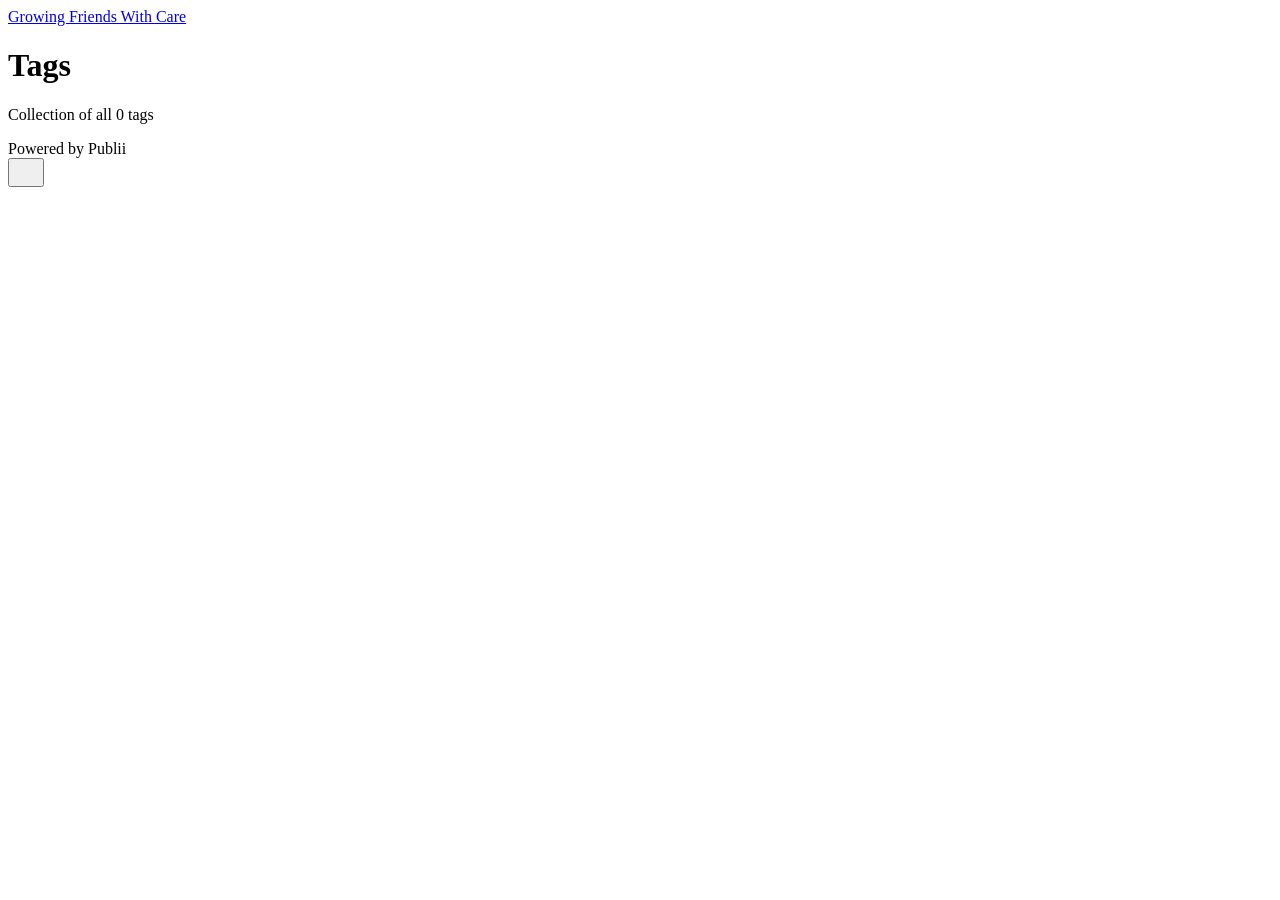
==== tags/index.html @ 8431e164 "Publii: update content" ====
<!DOCTYPE html><html lang="en-gb"><head><meta charset="utf-8"><meta http-equiv="X-UA-Compatible" content="IE=edge"><meta name="viewport" content="width=device-width,initial-scale=1"><title>All tags - Growing Friends With Care</title><meta name="robots" content="noindex, follow"><meta name="generator" content="Publii Open-Source CMS for Static Site"><link rel="alternate" type="application/atom+xml" href="https://growingfriendswithcare.com/feed.xml" title="Growing Friends With Care - RSS"><link rel="alternate" type="application/json" href="https://growingfriendswithcare.com/feed.json" title="Growing Friends With Care - JSON"><meta property="og:title" content="Growing Friends With Care"><meta property="og:site_name" content="Growing Friends With Care"><meta property="og:description" content=""><meta property="og:url" content="https://growingfriendswithcare.com/tags/"><meta property="og:type" content="website"><link rel="stylesheet" href="https://growingfriendswithcare.com/assets/css/style.css?v&#x3D;a0ba884548820066dfadd8416036abba"><script type="application/ld+json">{"@context":"http://schema.org","@type":"Organization","name":"Growing Friends With Care","url":"https://growingfriendswithcare.com/"}</script><noscript><style>img[loading] {
                    opacity: 1;
                }</style></noscript></head><body class="tags-template"><header class="top js-header"><a class="logo" href="https://growingfriendswithcare.com/">Growing Friends With Care</a></header><main class="page page--tags"><div class="hero hero--noimage"><header class="hero__content"><div class="wrapper"><h1>Tags</h1><p class="page__desc">Collection of all 0 tags</p></div></header></div><div class="wrapper"><ul class="feed feed--grid"></ul></div></main><footer class="footer"><div class="wrapper"><div class="footer__copyright">Powered by Publii</div><button id="backToTop" class="footer__bttop" aria-label="Back to top" title="Back to top"><svg width="20" height="20"><use xlink:href="https://growingfriendswithcare.com/assets/svg/svg-map.svg#toparrow"/></svg></button></div></footer><script defer="defer" src="https://growingfriendswithcare.com/assets/js/scripts.min.js?v&#x3D;dafec4f87fead6718cb125f0b0fc8441"></script><script>window.publiiThemeMenuConfig={mobileMenuMode:'sidebar',animationSpeed:300,submenuWidth: 'auto',doubleClickTime:500,mobileMenuExpandableSubmenus:true,relatedContainerForOverlayMenuSelector:'.top'};</script><script>var images = document.querySelectorAll('img[loading]');
        for (var i = 0; i < images.length; i++) {
            if (images[i].complete) {
                images[i].classList.add('is-loaded');
            } else {
                images[i].addEventListener('load', function () {
                    this.classList.add('is-loaded');
                }, false);
            }
        }</script></body></html>
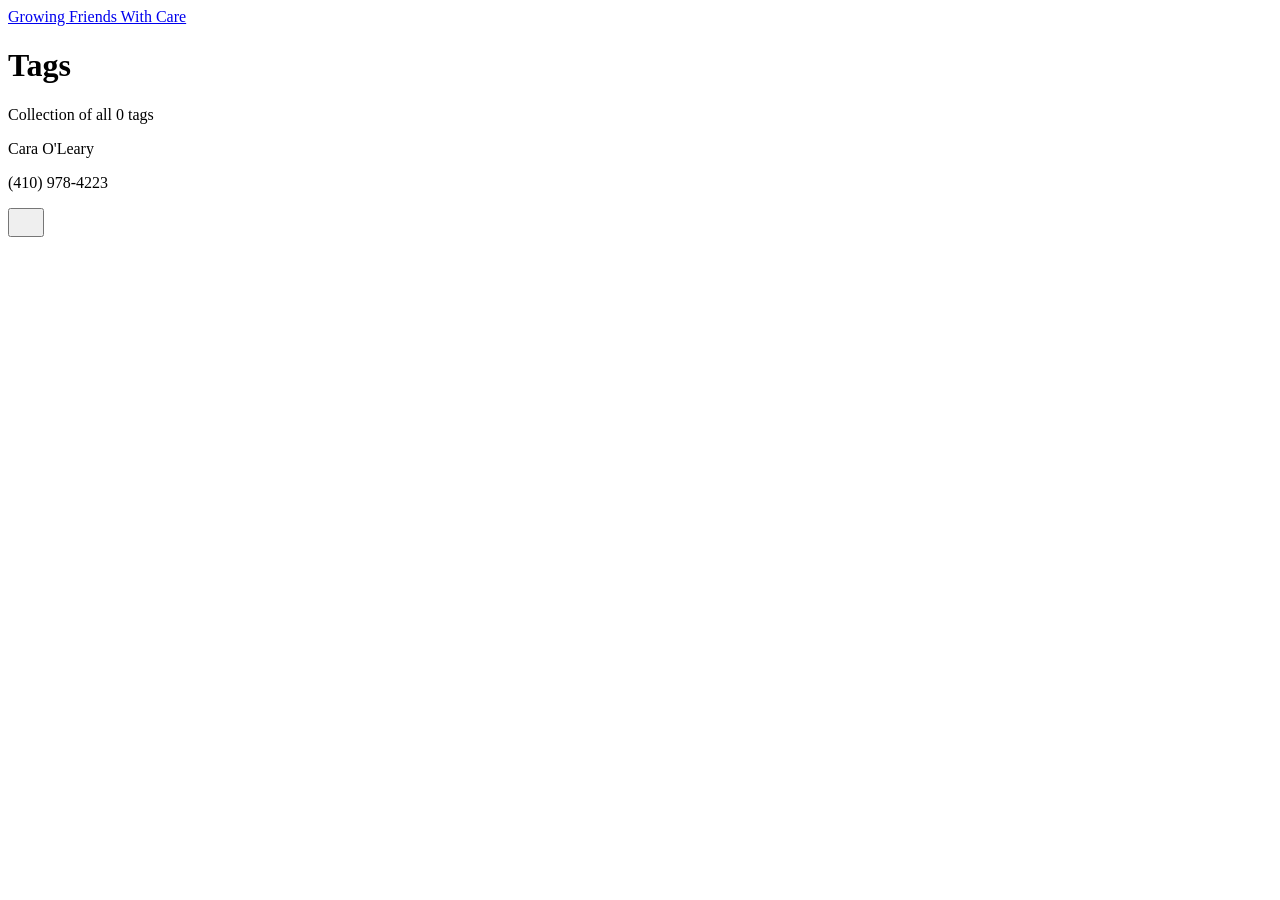
==== commit b9c65f9e: "Publii: update content" ====
--- a/tags/index.html
+++ b/tags/index.html
@@ -1,6 +1,6 @@
-<!DOCTYPE html><html lang="en-gb"><head><meta charset="utf-8"><meta http-equiv="X-UA-Compatible" content="IE=edge"><meta name="viewport" content="width=device-width,initial-scale=1"><title>All tags - Growing Friends With Care</title><meta name="robots" content="noindex, follow"><meta name="generator" content="Publii Open-Source CMS for Static Site"><link rel="alternate" type="application/atom+xml" href="https://growingfriendswithcare.com/feed.xml" title="Growing Friends With Care - RSS"><link rel="alternate" type="application/json" href="https://growingfriendswithcare.com/feed.json" title="Growing Friends With Care - JSON"><meta property="og:title" content="Growing Friends With Care"><meta property="og:site_name" content="Growing Friends With Care"><meta property="og:description" content=""><meta property="og:url" content="https://growingfriendswithcare.com/tags/"><meta property="og:type" content="website"><link rel="stylesheet" href="https://growingfriendswithcare.com/assets/css/style.css?v&#x3D;a0ba884548820066dfadd8416036abba"><script type="application/ld+json">{"@context":"http://schema.org","@type":"Organization","name":"Growing Friends With Care","url":"https://growingfriendswithcare.com/"}</script><noscript><style>img[loading] {
+<!DOCTYPE html><html lang="en-gb"><head><meta charset="utf-8"><meta http-equiv="X-UA-Compatible" content="IE=edge"><meta name="viewport" content="width=device-width,initial-scale=1"><title>All tags - Growing Friends With Care</title><meta name="robots" content="noindex, follow"><meta name="generator" content="Publii Open-Source CMS for Static Site"><link rel="alternate" type="application/atom+xml" href="https://growingfriendswithcare.com/feed.xml" title="Growing Friends With Care - RSS"><link rel="alternate" type="application/json" href="https://growingfriendswithcare.com/feed.json" title="Growing Friends With Care - JSON"><meta property="og:title" content="Growing Friends With Care"><meta property="og:site_name" content="Growing Friends With Care"><meta property="og:description" content=""><meta property="og:url" content="https://growingfriendswithcare.com/tags/"><meta property="og:type" content="website"><link rel="stylesheet" href="https://growingfriendswithcare.com/assets/css/style.css?v&#x3D;ea57a4f6234c77a5c6c8f253a4088c8f"><script type="application/ld+json">{"@context":"http://schema.org","@type":"Organization","name":"Growing Friends With Care","url":"https://growingfriendswithcare.com/"}</script><noscript><style>img[loading] {
                     opacity: 1;
-                }</style></noscript></head><body class="tags-template"><header class="top js-header"><a class="logo" href="https://growingfriendswithcare.com/">Growing Friends With Care</a></header><main class="page page--tags"><div class="hero hero--noimage"><header class="hero__content"><div class="wrapper"><h1>Tags</h1><p class="page__desc">Collection of all 0 tags</p></div></header></div><div class="wrapper"><ul class="feed feed--grid"></ul></div></main><footer class="footer"><div class="wrapper"><div class="footer__copyright">Powered by Publii</div><button id="backToTop" class="footer__bttop" aria-label="Back to top" title="Back to top"><svg width="20" height="20"><use xlink:href="https://growingfriendswithcare.com/assets/svg/svg-map.svg#toparrow"/></svg></button></div></footer><script defer="defer" src="https://growingfriendswithcare.com/assets/js/scripts.min.js?v&#x3D;dafec4f87fead6718cb125f0b0fc8441"></script><script>window.publiiThemeMenuConfig={mobileMenuMode:'sidebar',animationSpeed:300,submenuWidth: 'auto',doubleClickTime:500,mobileMenuExpandableSubmenus:true,relatedContainerForOverlayMenuSelector:'.top'};</script><script>var images = document.querySelectorAll('img[loading]');
+                }</style></noscript></head><body class="tags-template"><header class="top js-header"><a class="logo" href="https://growingfriendswithcare.com/">Growing Friends With Care</a></header><main class="page page--tags"><div class="hero hero--noimage"><header class="hero__content"><div class="wrapper"><h1>Tags</h1><p class="page__desc">Collection of all 0 tags</p></div></header></div><div class="wrapper"><ul class="feed feed--grid"></ul></div></main><footer class="footer"><div class="wrapper"><div class="footer__copyright"><p>Cara O'Leary</p><p>(410) 978-4223</p></div><button id="backToTop" class="footer__bttop" aria-label="Back to top" title="Back to top"><svg width="20" height="20"><use xlink:href="https://growingfriendswithcare.com/assets/svg/svg-map.svg#toparrow"/></svg></button></div></footer><script defer="defer" src="https://growingfriendswithcare.com/assets/js/scripts.min.js?v&#x3D;dafec4f87fead6718cb125f0b0fc8441"></script><script>window.publiiThemeMenuConfig={mobileMenuMode:'sidebar',animationSpeed:300,submenuWidth: 'auto',doubleClickTime:500,mobileMenuExpandableSubmenus:true,relatedContainerForOverlayMenuSelector:'.top'};</script><script>var images = document.querySelectorAll('img[loading]');
         for (var i = 0; i < images.length; i++) {
             if (images[i].complete) {
                 images[i].classList.add('is-loaded');
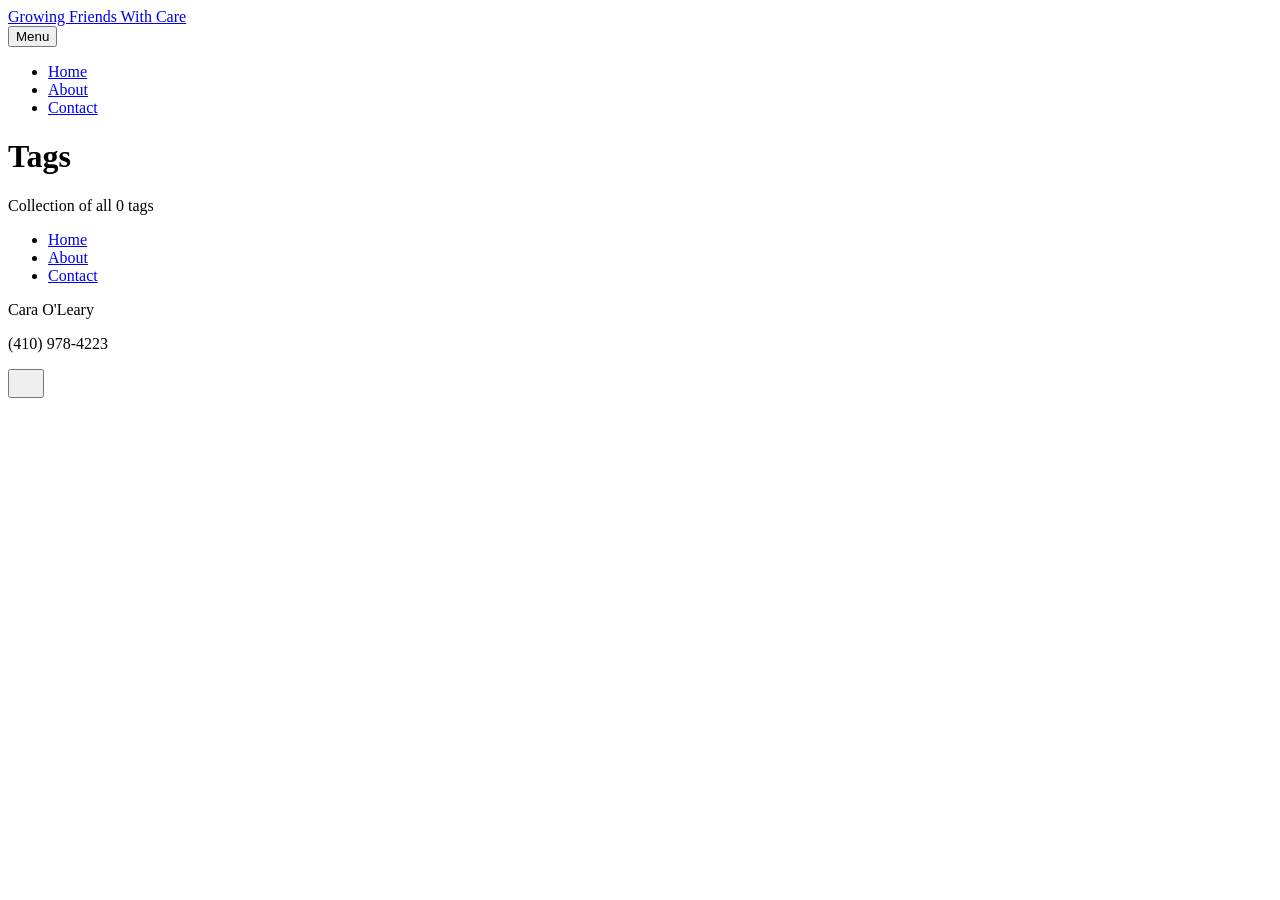
==== commit e4e8e18e: "Publii: update content" ====
--- a/tags/index.html
+++ b/tags/index.html
@@ -1,6 +1,6 @@
 <!DOCTYPE html><html lang="en-gb"><head><meta charset="utf-8"><meta http-equiv="X-UA-Compatible" content="IE=edge"><meta name="viewport" content="width=device-width,initial-scale=1"><title>All tags - Growing Friends With Care</title><meta name="robots" content="noindex, follow"><meta name="generator" content="Publii Open-Source CMS for Static Site"><link rel="alternate" type="application/atom+xml" href="https://growingfriendswithcare.com/feed.xml" title="Growing Friends With Care - RSS"><link rel="alternate" type="application/json" href="https://growingfriendswithcare.com/feed.json" title="Growing Friends With Care - JSON"><meta property="og:title" content="Growing Friends With Care"><meta property="og:site_name" content="Growing Friends With Care"><meta property="og:description" content=""><meta property="og:url" content="https://growingfriendswithcare.com/tags/"><meta property="og:type" content="website"><link rel="stylesheet" href="https://growingfriendswithcare.com/assets/css/style.css?v&#x3D;ea57a4f6234c77a5c6c8f253a4088c8f"><script type="application/ld+json">{"@context":"http://schema.org","@type":"Organization","name":"Growing Friends With Care","url":"https://growingfriendswithcare.com/"}</script><noscript><style>img[loading] {
                     opacity: 1;
-                }</style></noscript></head><body class="tags-template"><header class="top js-header"><a class="logo" href="https://growingfriendswithcare.com/">Growing Friends With Care</a></header><main class="page page--tags"><div class="hero hero--noimage"><header class="hero__content"><div class="wrapper"><h1>Tags</h1><p class="page__desc">Collection of all 0 tags</p></div></header></div><div class="wrapper"><ul class="feed feed--grid"></ul></div></main><footer class="footer"><div class="wrapper"><div class="footer__copyright"><p>Cara O'Leary</p><p>(410) 978-4223</p></div><button id="backToTop" class="footer__bttop" aria-label="Back to top" title="Back to top"><svg width="20" height="20"><use xlink:href="https://growingfriendswithcare.com/assets/svg/svg-map.svg#toparrow"/></svg></button></div></footer><script defer="defer" src="https://growingfriendswithcare.com/assets/js/scripts.min.js?v&#x3D;dafec4f87fead6718cb125f0b0fc8441"></script><script>window.publiiThemeMenuConfig={mobileMenuMode:'sidebar',animationSpeed:300,submenuWidth: 'auto',doubleClickTime:500,mobileMenuExpandableSubmenus:true,relatedContainerForOverlayMenuSelector:'.top'};</script><script>var images = document.querySelectorAll('img[loading]');
+                }</style></noscript></head><body class="tags-template"><header class="top js-header"><a class="logo" href="https://growingfriendswithcare.com/">Growing Friends With Care</a><nav class="navbar js-navbar"><button class="navbar__toggle js-toggle" aria-label="Menu" aria-haspopup="true" aria-expanded="false"><span class="navbar__toggle-box"><span class="navbar__toggle-inner">Menu</span></span></button><ul class="navbar__menu"><li><a href="https://growingfriendswithcare.com/" target="_self">Home</a></li><li><a href="https://growingfriendswithcare.com/about.html" target="_self">About</a></li><li><a href="https://growingfriendswithcare.com/contact.html" target="_self">Contact</a></li></ul></nav></header><main class="page page--tags"><div class="hero hero--noimage"><header class="hero__content"><div class="wrapper"><h1>Tags</h1><p class="page__desc">Collection of all 0 tags</p></div></header></div><div class="wrapper"><ul class="feed feed--grid"></ul></div></main><footer class="footer"><div class="wrapper"><nav class="footer__nav"><ul><li><a href="https://growingfriendswithcare.com/" class="al" target="_self">Home</a></li><li><a href="https://growingfriendswithcare.com/about.html" class="al" target="_self">About</a></li><li><a href="https://growingfriendswithcare.com/contact.html" class="al" target="_self">Contact</a></li></ul></nav><div class="footer__copyright"><p>Cara O'Leary</p><p>(410) 978-4223</p></div><button id="backToTop" class="footer__bttop" aria-label="Back to top" title="Back to top"><svg width="20" height="20"><use xlink:href="https://growingfriendswithcare.com/assets/svg/svg-map.svg#toparrow"/></svg></button></div></footer><script defer="defer" src="https://growingfriendswithcare.com/assets/js/scripts.min.js?v&#x3D;dafec4f87fead6718cb125f0b0fc8441"></script><script>window.publiiThemeMenuConfig={mobileMenuMode:'sidebar',animationSpeed:300,submenuWidth: 'auto',doubleClickTime:500,mobileMenuExpandableSubmenus:true,relatedContainerForOverlayMenuSelector:'.top'};</script><script>var images = document.querySelectorAll('img[loading]');
         for (var i = 0; i < images.length; i++) {
             if (images[i].complete) {
                 images[i].classList.add('is-loaded');
